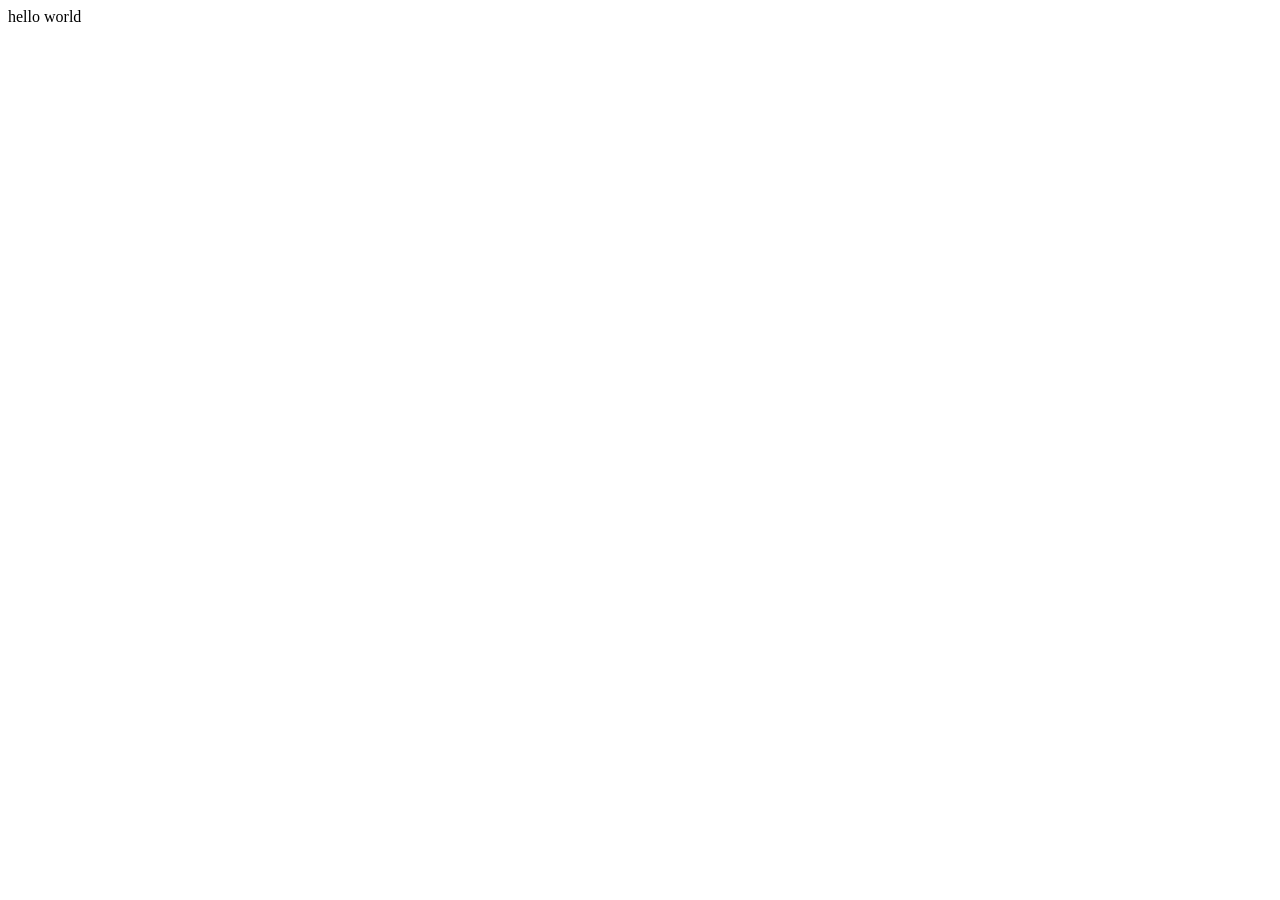
==== index.html @ e42e81fa "javascript" ====
<!DOCTYPE html>
<html lang="en">
<head>
    <meta charset="UTF-8">
    <meta name="viewport" content="width=device-width, initial-scale=1.0">
    <title>javascript</title>
</head>
<body>
    <script src="./script.js"></script>
</body>
</html>
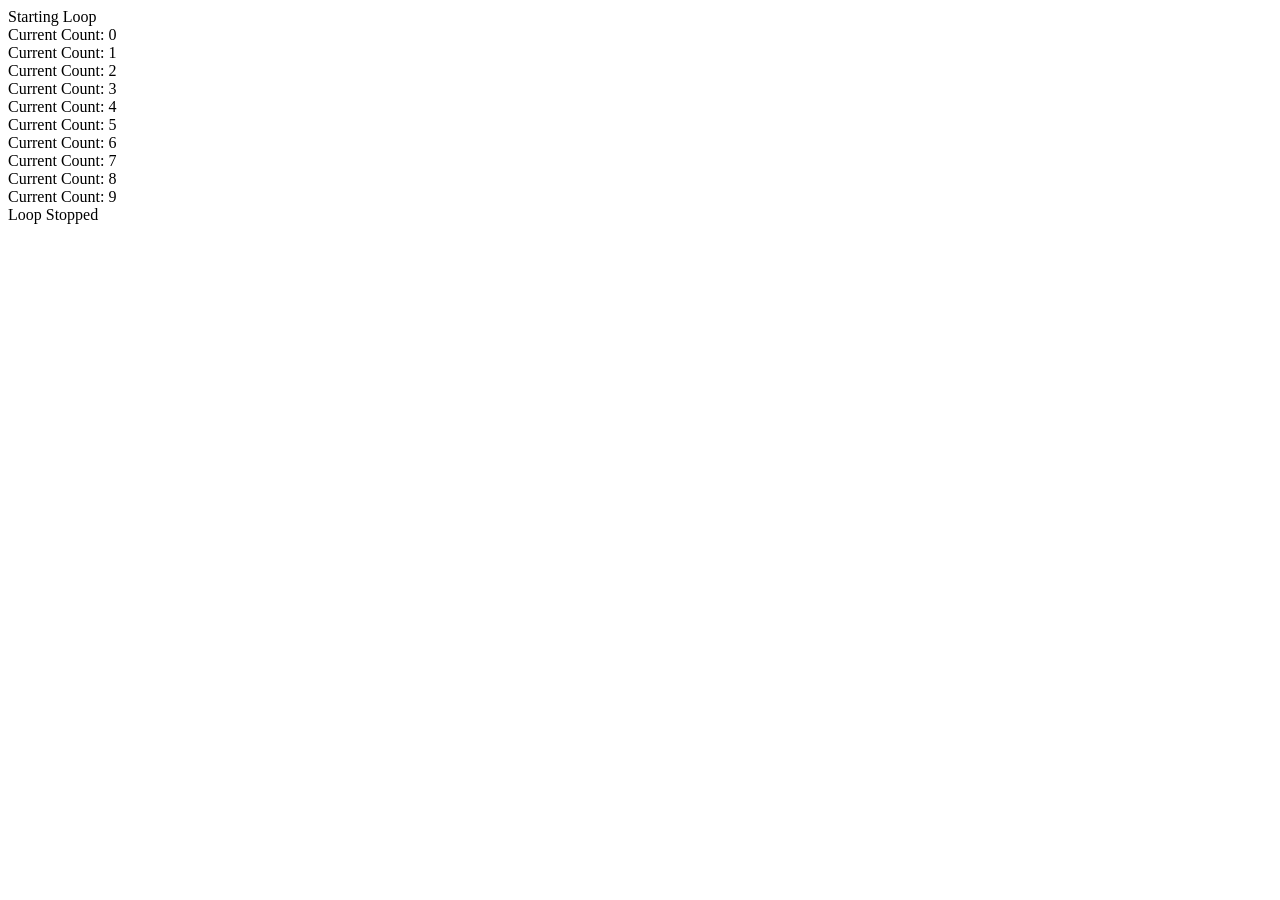
==== commit eab7dac6: "3rd commit" ====
--- a/index.html
+++ b/index.html
@@ -6,6 +6,6 @@
     <title>javascript</title>
 </head>
 <body>
-    <script src="./script.js"></script>
+    <script src="./script2.js"></script>
 </body>
 </html>
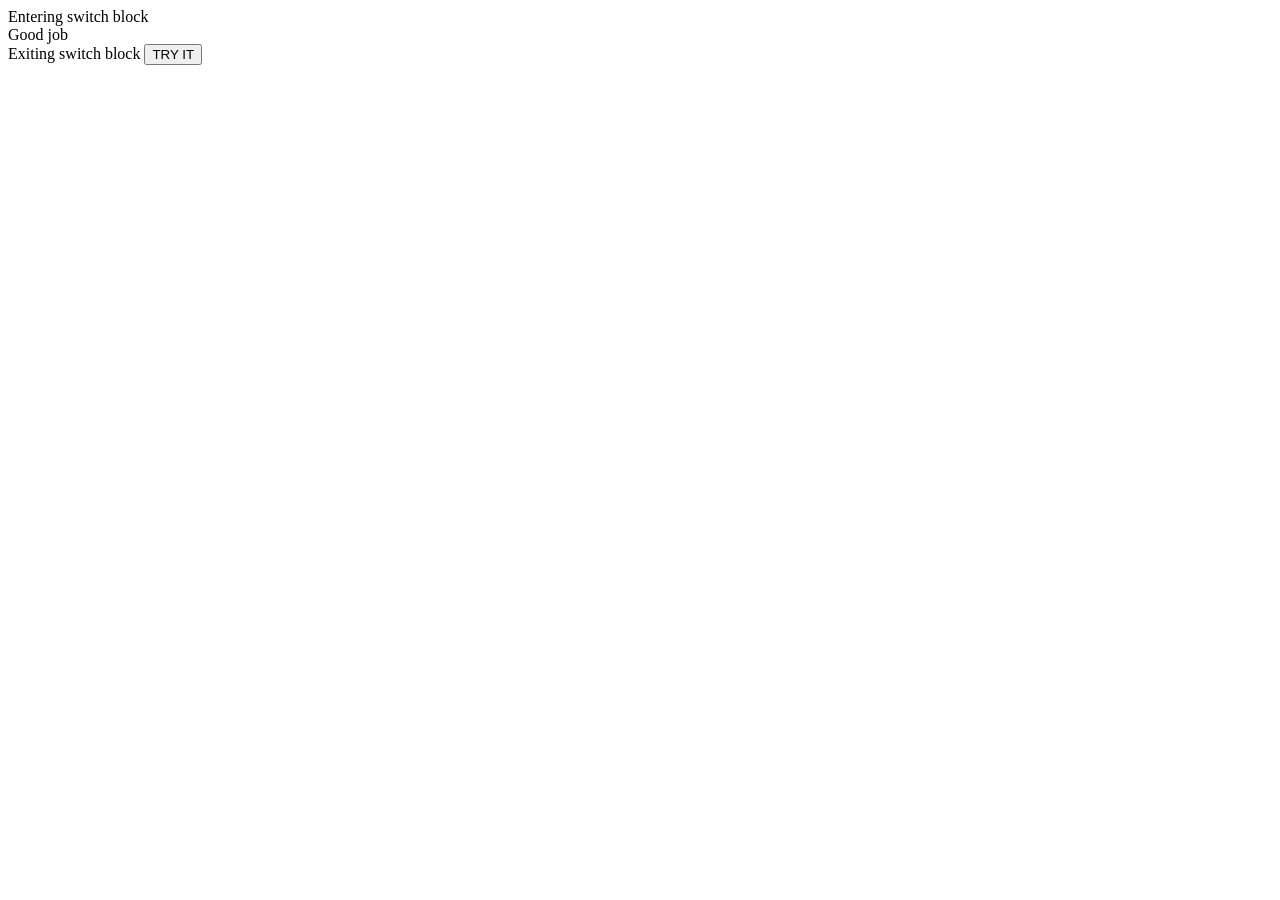
==== commit 1974251c: "27 feb" ====
--- a/index.html
+++ b/index.html
@@ -5,7 +5,12 @@
     <meta name="viewport" content="width=device-width, initial-scale=1.0">
     <title>javascript</title>
 </head>
+    <script src="./script4.js">
+         function myFunction(){
+        alert("Hello World");
+    }
+    </script>
 <body>
-    <script src="./script2.js"></script>
+    <button onclick="myFunction()">TRY IT</button>
 </body>
 </html>
